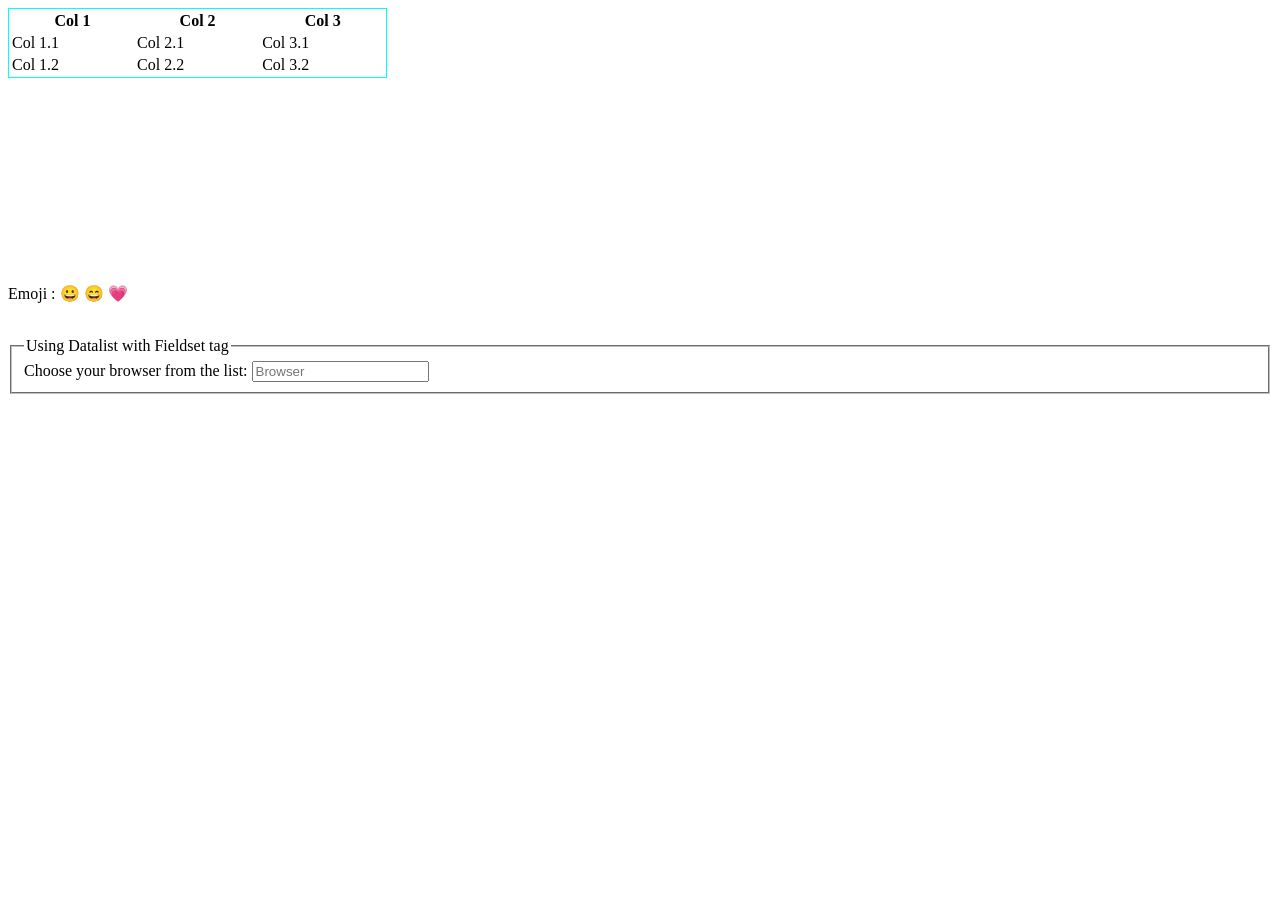
==== first.html @ eecda900 "Day 2 completed" ====
<!DOCTYPE html>
<html lang="en">
<head>
    <meta charset="UTF-8">
    <meta name="viewport" content="width=device-width, initial-scale=1.0">
    <title>Day-2</title>
</head>
<body>
    <table style="width: 30%; border: 1px solid cyan;">
        <tr style="border: 1px solid cyan;">
            <th>Col 1</th>
            <th>Col 2</th>
            <th>Col 3</th>
        </tr>
        <tr style="border: 1px solid cyan;">
            <td>Col 1.1</td>
            <td>Col 2.1</td>
            <td>Col 3.1</td>
        </tr>
        <tr style="border: 1px solid cyan;">
            <td>Col 1.2</td>
            <td>Col 2.2</td>
            <td>Col 3.2</td>
        </tr>
    </table>
    <br><br>
    
    <iframe style="border: none;" height="50%" width="50%" src="https://www.youtube.com/"></iframe>
    
    <br>
    <p>Emoji : &#128512 &#128516 &#128151</p>
    <br>

    <form>
        <fieldset>
            <legend>Using Datalist with Fieldset tag</legend>
            <label for="browser">Choose your browser from the list:</label>
            <input list="browsers" name="browser" id="browser" placeholder="Browser">

            <datalist id="browsers">
                <option value="Edge">
                <option value="Firefox">
                <option value="Chrome">
                <option value="Opera">
                <option value="Safari">
            </datalist>
        </fieldset>
    </form>

</body>
</html>
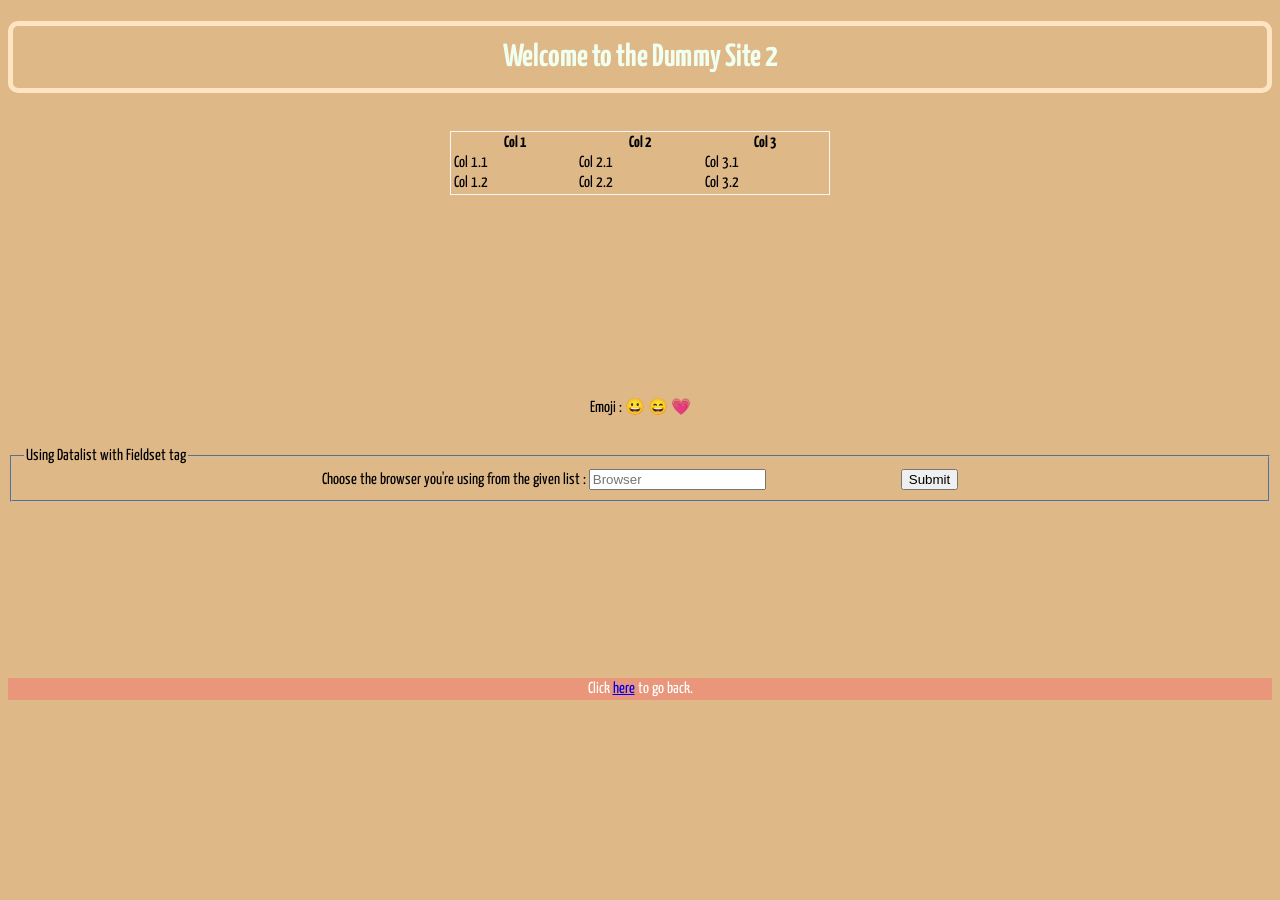
==== commit 8df60c5e: "mini website complete" ====
--- a/first.html
+++ b/first.html
@@ -4,20 +4,47 @@
     <meta charset="UTF-8">
     <meta name="viewport" content="width=device-width, initial-scale=1.0">
     <title>Day-2</title>
+    <link rel="stylesheet" href="https://fonts.googleapis.com/css2?family=Yanone+Kaffeesatz:wght@300&display=swap">
+    <style>
+        body{
+            font-family: 'Yanone Kaffeesatz', sans-serif;
+            background-color: burlywood;
+            background-repeat: no-repeat;
+            background-position: top right;
+            background-attachment: scroll;
+        }
+        .heading{
+            color: honeydew;
+            border: 5px solid bisque;
+            border-radius: 10px;
+            text-align: center;
+            padding: 15px 5px;
+            font-family: 'Yanone Kaffeesatz', sans-serif;
+        }
+        footer {
+            text-align: center;
+            padding: 3px;
+            background-color: DarkSalmon;
+            color: white;
+        }
+    </style>
 </head>
 <body>
-    <table style="width: 30%; border: 1px solid cyan;">
-        <tr style="border: 1px solid cyan;">
+    <center>
+        <h1 class="heading">Welcome to the Dummy Site 2</h1>
+    <br>
+    <table style="width: 30%; border: 1px solid whitesmoke;">
+        <tr style="border: 1px solid whitesmoke;">
             <th>Col 1</th>
             <th>Col 2</th>
             <th>Col 3</th>
         </tr>
-        <tr style="border: 1px solid cyan;">
+        <tr style="border: 1px solid whitesmoke;">
             <td>Col 1.1</td>
             <td>Col 2.1</td>
             <td>Col 3.1</td>
         </tr>
-        <tr style="border: 1px solid cyan;">
+        <tr style="border: 1px solid whitesmoke;">
             <td>Col 1.2</td>
             <td>Col 2.2</td>
             <td>Col 3.2</td>
@@ -34,7 +61,7 @@
     <form>
         <fieldset>
             <legend>Using Datalist with Fieldset tag</legend>
-            <label for="browser">Choose your browser from the list:</label>
+            <label for="browser">Choose the browser you're using from the given list : </label>
             <input list="browsers" name="browser" id="browser" placeholder="Browser">
 
             <datalist id="browsers">
@@ -44,8 +71,17 @@
                 <option value="Opera">
                 <option value="Safari">
             </datalist>
+            &nbsp&nbsp&nbsp&nbsp&nbsp&nbsp&nbsp&nbsp&nbsp&nbsp
+            &nbsp&nbsp&nbsp&nbsp&nbsp&nbsp&nbsp&nbsp&nbsp&nbsp
+            &nbsp&nbsp&nbsp&nbsp&nbsp&nbsp&nbsp&nbsp&nbsp&nbsp
+            &nbsp&nbsp&nbsp&nbsp&nbsp&nbsp&nbsp&nbsp&nbsp&nbsp
+            <input type="button" value="Submit">
         </fieldset>
     </form>
-
+    <br><br><br><br><br><br><br><br><br><br><br>
+    <footer>
+        Click <a href="day3.html">here</a> to go back.
+    </footer>
+    </center>
 </body>
 </html>
